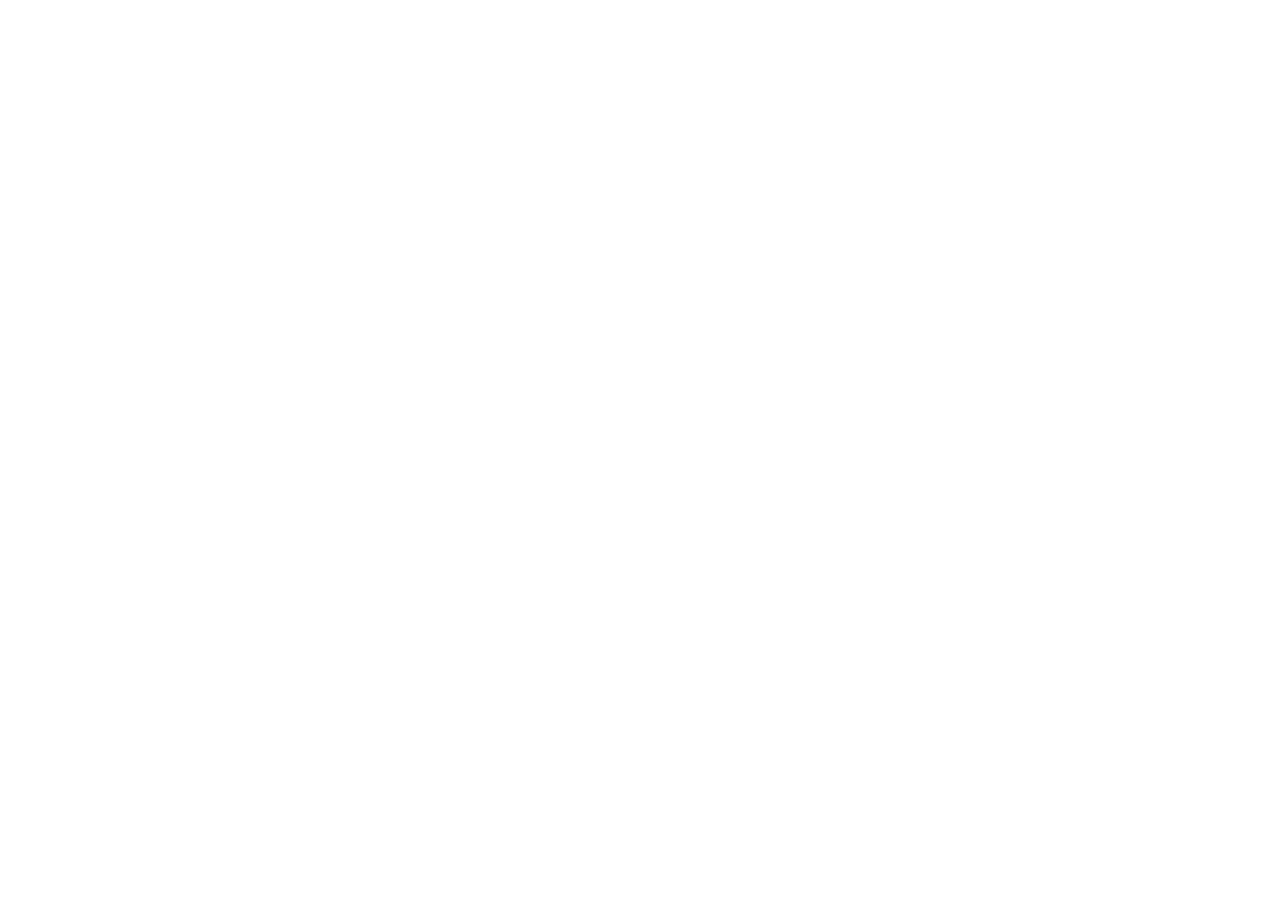
==== src/index.html @ dc9da8de "Initial commit" ====
<!DOCTYPE html>
<html lang="en">
  <head>
    <meta charset="UTF-8" />
    <link rel="icon" type="image/svg+xml" href="/favicon.svg" />
    <meta name="viewport" content="width=device-width, initial-scale=1.0" />
    <title>Vanilla App Template</title>
    <link rel="stylesheet" href="./css/styles.css" />
  </head>
  <body>
    <load src="./partials/header.html" icon-path="img/sprite.svg#logo" />

    <main>
      <!-- Loads the specified .html file -->
      <load src="./partials/vite-promo.html" />
      <load src="./partials/badges.html" />
    </main>

    <load src="./partials/footer.html" />

    <script type="module" src="main.js"></script>
  </body>
</html>
---- src/css/styles.css ----
/**
  |============================
  | include css partials with
  | default @import url()
  |============================
*/
/* Common styles */
@import url('./reset.css');
@import url('./base.css');
@import url('./container.css');
@import url('./animations.css');

/* Sections style */
@import url('./header.css');
@import url('./vite-promo.css');
@import url('./badges.css');
@import url('./back-link.css');
@import url('./footer.css');
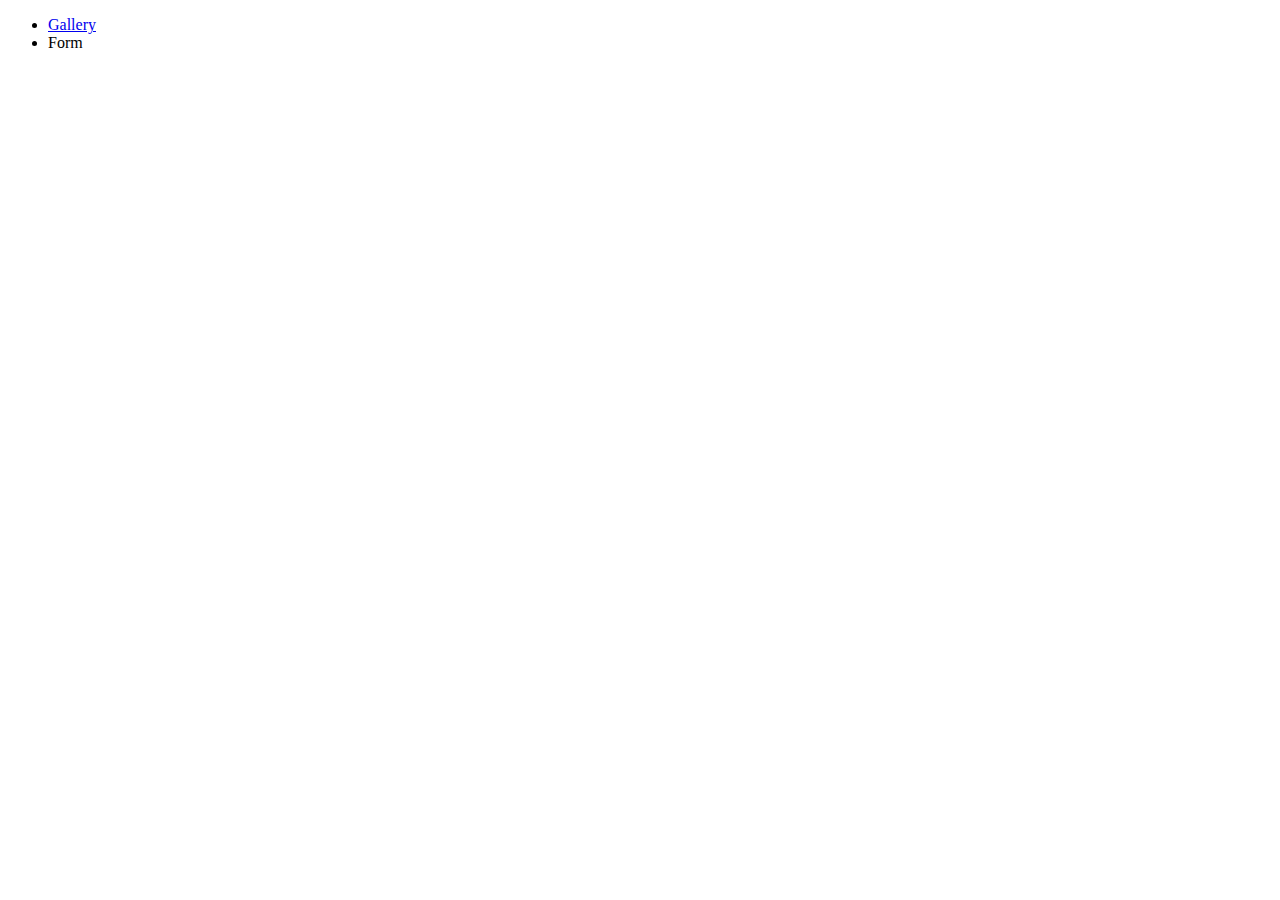
==== commit 9ecbb316: "add first" ====
--- a/src/index.html
+++ b/src/index.html
@@ -4,20 +4,16 @@
     <meta charset="UTF-8" />
     <link rel="icon" type="image/svg+xml" href="/favicon.svg" />
     <meta name="viewport" content="width=device-width, initial-scale=1.0" />
-    <title>Vanilla App Template</title>
+    <title>Homework-9</title>
     <link rel="stylesheet" href="./css/styles.css" />
   </head>
   <body>
-    <load src="./partials/header.html" icon-path="img/sprite.svg#logo" />
-
-    <main>
-      <!-- Loads the specified .html file -->
-      <load src="./partials/vite-promo.html" />
-      <load src="./partials/badges.html" />
-    </main>
-
-    <load src="./partials/footer.html" />
-
+    <nav>
+      <ul>
+        <li><a href="./1-gallery.html">Gallery</a></li>
+        <li><a href="./2-form.html"></a>Form</li>
+      </ul>
+    </nav>
     <script type="module" src="main.js"></script>
   </body>
 </html>
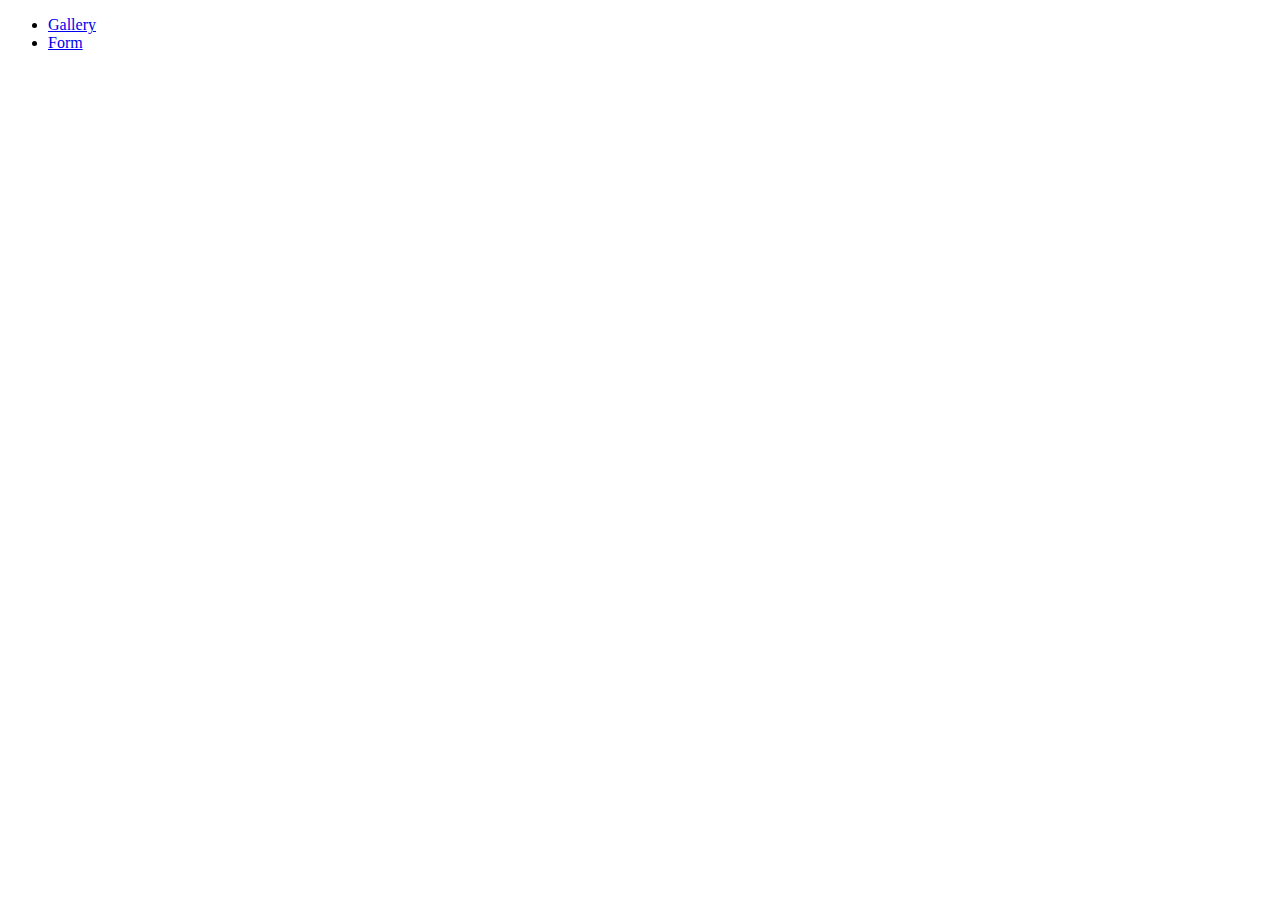
==== commit a27a1a9d: "2" ====
--- a/src/index.html
+++ b/src/index.html
@@ -4,14 +4,14 @@
     <meta charset="UTF-8" />
     <link rel="icon" type="image/svg+xml" href="/favicon.svg" />
     <meta name="viewport" content="width=device-width, initial-scale=1.0" />
-    <title>Homework-9</title>
+    <title><homework-9></homework-9></title>
     <link rel="stylesheet" href="./css/styles.css" />
   </head>
   <body>
     <nav>
       <ul>
         <li><a href="./1-gallery.html">Gallery</a></li>
-        <li><a href="./2-form.html"></a>Form</li>
+        <li><a href="./2-form.html">Form</a></li>
       </ul>
     </nav>
     <script type="module" src="main.js"></script>
